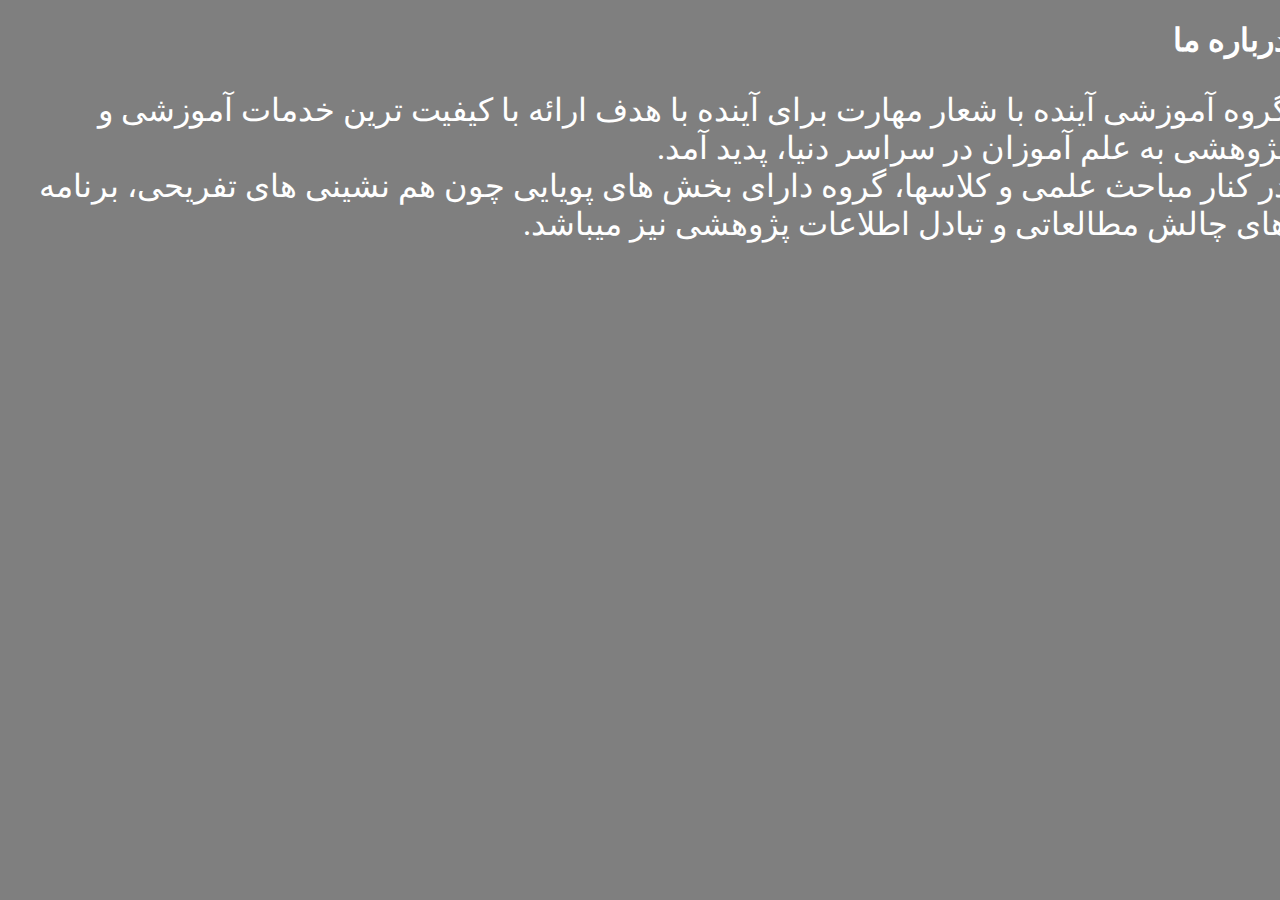
==== pages/About Us.html @ 5da4ad87 "first commit" ====
<!DOCTYPE html>
<html>
  <head>
    <link
      rel="icon"
      href="C:\Users\Mavara\Documents\HTML-CSS\project\Images\download.png"
    />
    <title>درباره ما</title>
    <style>
      body {
        width: 100%;
        background: linear-gradient(rgba(0, 0, 0, 0.5), rgba(0, 0, 0, 0.5)),
          url("Images/uniqueinspiringaboutpage.webp");
        background-position: center;
        background-size: cover;
        height: 700px;
      }
      h1,
      p {
        direction: rtl;
        color: white;
      }
    </style>
  </head>
  <body>
    <h1>درباره ما</h1>
    <p style="font-size: xx-large">
      گروه آموزشی آینده با شعار مهارت برای آینده با هدف ارائه با کیفیت ترین
      خدمات آموزشی و پژوهشی به علم آموزان در سراسر دنیا، پدید آمد.
      <br />
      در کنار مباحث علمی و کلاسها، گروه دارای بخش های پویایی چون هم نشینی های
      تفریحی، برنامه های چالش مطالعاتی و تبادل اطلاعات پژوهشی نیز میباشد‌.
    </p>
  </body>
</html>
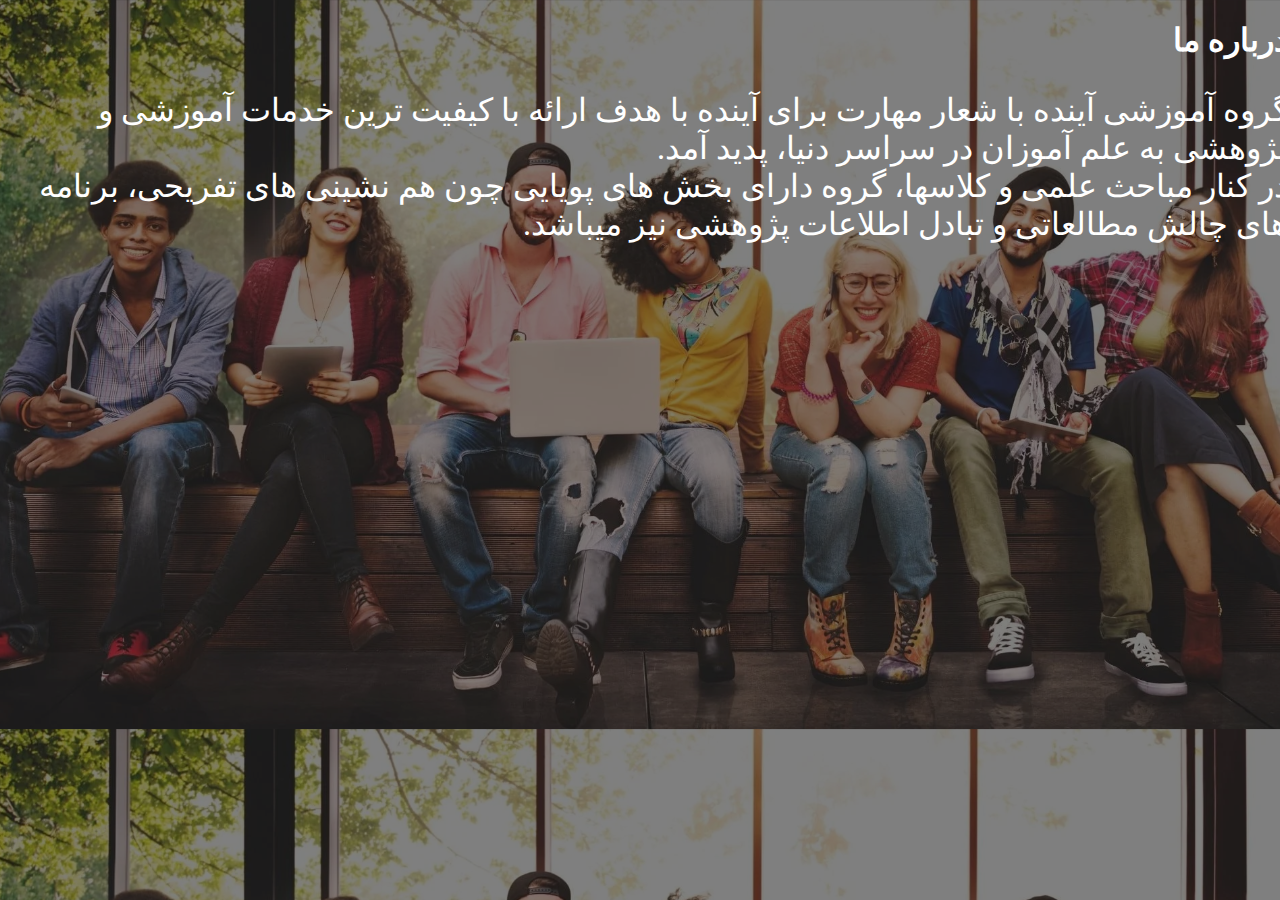
==== commit b152d28f: "connect links" ====
--- a/pages/About Us.html
+++ b/pages/About Us.html
@@ -1,16 +1,13 @@
 <!DOCTYPE html>
 <html>
   <head>
-    <link
-      rel="icon"
-      href="C:\Users\Mavara\Documents\HTML-CSS\project\Images\download.png"
-    />
+    <link rel="icon" href="../Images/favicon.png" />
     <title>درباره ما</title>
     <style>
       body {
         width: 100%;
         background: linear-gradient(rgba(0, 0, 0, 0.5), rgba(0, 0, 0, 0.5)),
-          url("Images/uniqueinspiringaboutpage.webp");
+          url("../Images/uniqueinspiringaboutpage.webp");
         background-position: center;
         background-size: cover;
         height: 700px;
